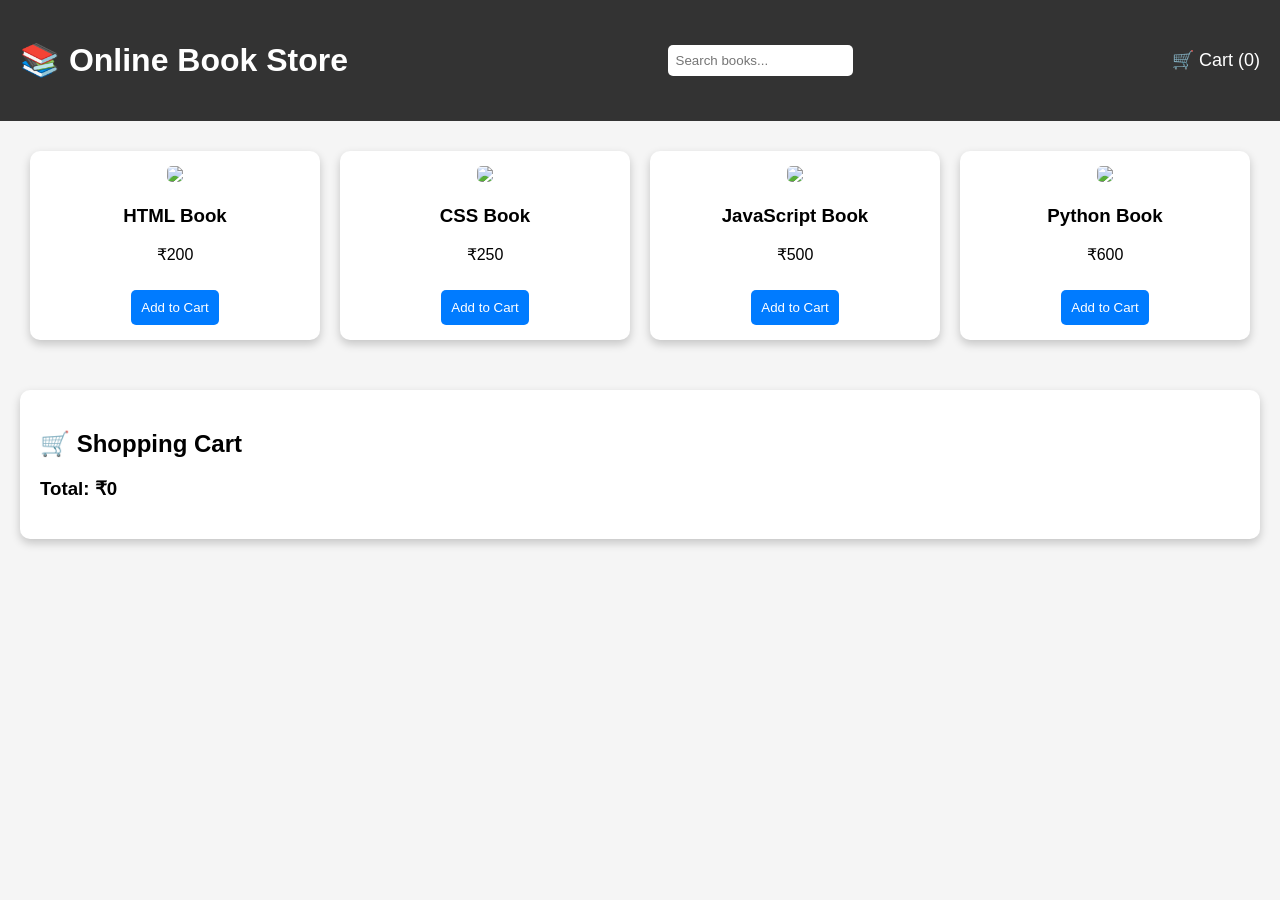
==== index.html @ 10d3f18d "second commit" ====
<!DOCTYPE html>
<html>
<head>
<title>Online Book Store</title>
<link rel="stylesheet" href="style.css">
</head>

<body>

<header>
<h1>📚 Online Book Store</h1>

<input type="text" id="search" placeholder="Search books..." onkeyup="searchBooks()">

<div class="cart-icon">
🛒 Cart (<span id="cart-count">0</span>)
</div>

</header>

<div class="container" id="product-list">

<div class="card" data-name="html">
<img src="https://via.placeholder.com/150">
<h3>HTML Book</h3>
<p>₹200</p>
<button onclick="addToCart('HTML Book',200)">Add to Cart</button>
</div>

<div class="card" data-name="css">
<img src="https://via.placeholder.com/150">
<h3>CSS Book</h3>
<p>₹250</p>
<button onclick="addToCart('CSS Book',250)">Add to Cart</button>
</div>

<div class="card" data-name="javascript">
<img src="https://via.placeholder.com/150">
<h3>JavaScript Book</h3>
<p>₹500</p>
<button onclick="addToCart('JavaScript Book',500)">Add to Cart</button>
</div>

<div class="card" data-name="python">
<img src="https://via.placeholder.com/150">
<h3>Python Book</h3>
<p>₹600</p>
<button onclick="addToCart('Python Book',600)">Add to Cart</button>
</div>

</div>

<section class="cart-section">

<h2>🛒 Shopping Cart</h2>

<ul id="cartItems"></ul>

<h3>Total: ₹<span id="total">0</span></h3>

</section>

<script src="script.js"></script>

</body>
</html>
---- style.css ----
body{
font-family:Arial;
margin:0;
background:#f5f5f5;
}

header{
background:#333;
color:white;
padding:20px;
display:flex;
justify-content:space-between;
align-items:center;
flex-wrap:wrap;
}

header input{
padding:8px;
border-radius:5px;
border:none;
}

.cart-icon{
font-size:18px;
}

.container{
display:grid;
grid-template-columns:repeat(auto-fit,minmax(200px,1fr));
gap:20px;
padding:30px;
}

.card{
background:white;
padding:15px;
border-radius:10px;
text-align:center;
box-shadow:0 4px 10px rgba(0,0,0,0.2);
}

.card img{
width:100%;
border-radius:5px;
}

button{
margin-top:10px;
padding:10px;
border:none;
background:#007bff;
color:white;
border-radius:5px;
cursor:pointer;
}

button:hover{
background:#0056b3;
}

.cart-section{
background:white;
margin:20px;
padding:20px;
border-radius:10px;
box-shadow:0 4px 10px rgba(0,0,0,0.2);
}

ul{
list-style:none;
padding:0;
}

li{
display:flex;
justify-content:space-between;
margin:10px 0;
}

.remove{
background:red;
padding:5px 10px;
border:none;
color:white;
border-radius:5px;
cursor:pointer;
}
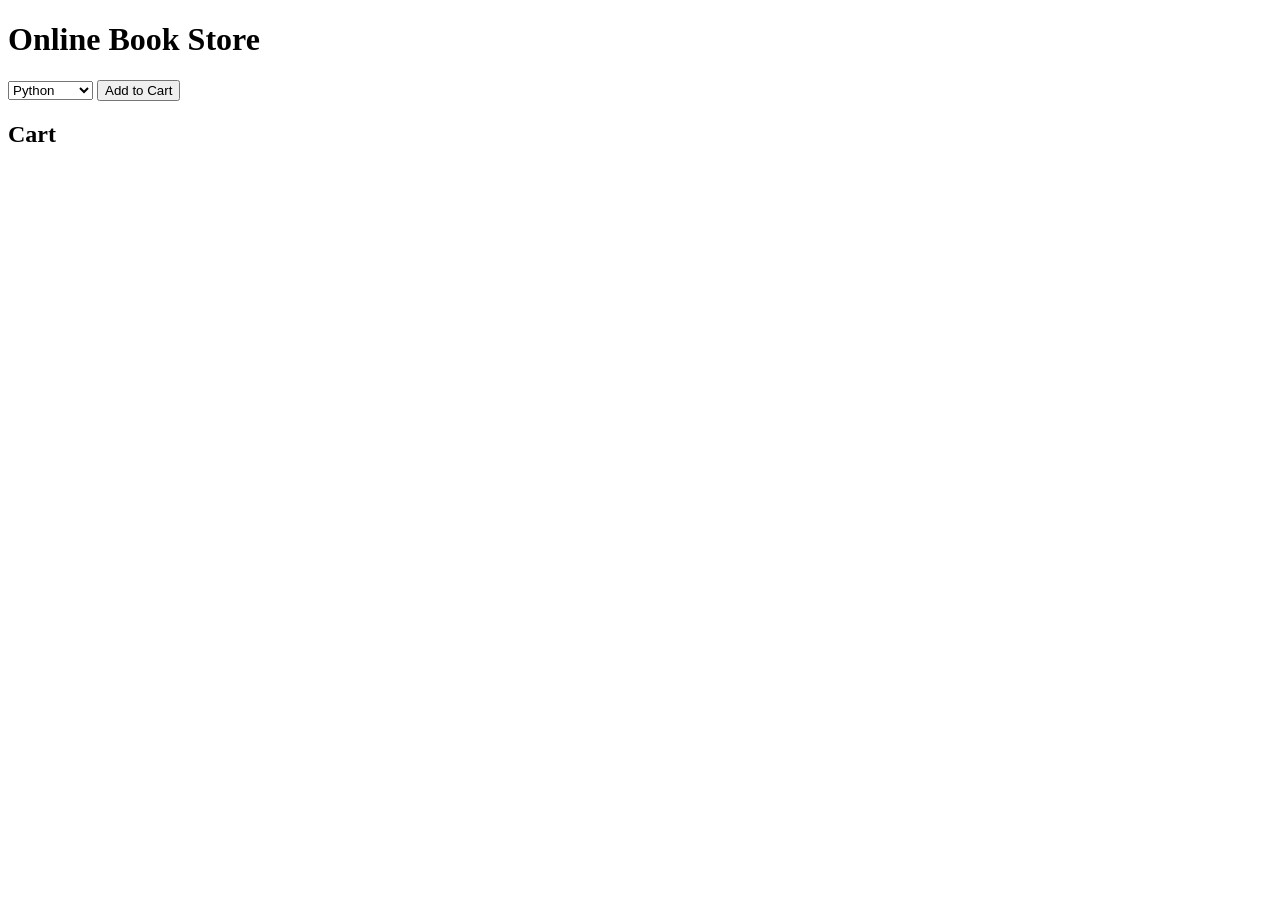
==== commit 19feccf0: "Update index.html" ====
--- a/index.html
+++ b/index.html
@@ -1,66 +1,31 @@
 <!DOCTYPE html>
 <html>
-<head>
-<title>Online Book Store</title>
-<link rel="stylesheet" href="style.css">
-</head>
 
 <body>
 
-<header>
-<h1>📚 Online Book Store</h1>
+<h1>Online Book Store</h1>
 
-<input type="text" id="search" placeholder="Search books..." onkeyup="searchBooks()">
+<select id="bookSelect">
+<option>Python</option>
+<option>JavaScript</option>
+<option>Django</option>
+<option>React</option>
+</select>
 
-<div class="cart-icon">
-🛒 Cart (<span id="cart-count">0</span>)
-</div>
+<button onclick="addBook()">Add to Cart</button>
 
-</header>
+<h2>Cart</h2>
+<p id="cart"></p>
 
-<div class="container" id="product-list">
+<script>
+let cart = [];
+function addBook(){
+let book = document.getElementById("bookSelect").value;
+cart.push(book);
+document.getElementById("cart").innerHTML = cart;
+}
 
-<div class="card" data-name="html">
-<img src="https://via.placeholder.com/150">
-<h3>HTML Book</h3>
-<p>₹200</p>
-<button onclick="addToCart('HTML Book',200)">Add to Cart</button>
-</div>
-
-<div class="card" data-name="css">
-<img src="https://via.placeholder.com/150">
-<h3>CSS Book</h3>
-<p>₹250</p>
-<button onclick="addToCart('CSS Book',250)">Add to Cart</button>
-</div>
-
-<div class="card" data-name="javascript">
-<img src="https://via.placeholder.com/150">
-<h3>JavaScript Book</h3>
-<p>₹500</p>
-<button onclick="addToCart('JavaScript Book',500)">Add to Cart</button>
-</div>
-
-<div class="card" data-name="python">
-<img src="https://via.placeholder.com/150">
-<h3>Python Book</h3>
-<p>₹600</p>
-<button onclick="addToCart('Python Book',600)">Add to Cart</button>
-</div>
-
-</div>
-
-<section class="cart-section">
-
-<h2>🛒 Shopping Cart</h2>
-
-<ul id="cartItems"></ul>
-
-<h3>Total: ₹<span id="total">0</span></h3>
-
-</section>
-
-<script src="script.js"></script>
+</script>
 
 </body>
-</html>+</html>
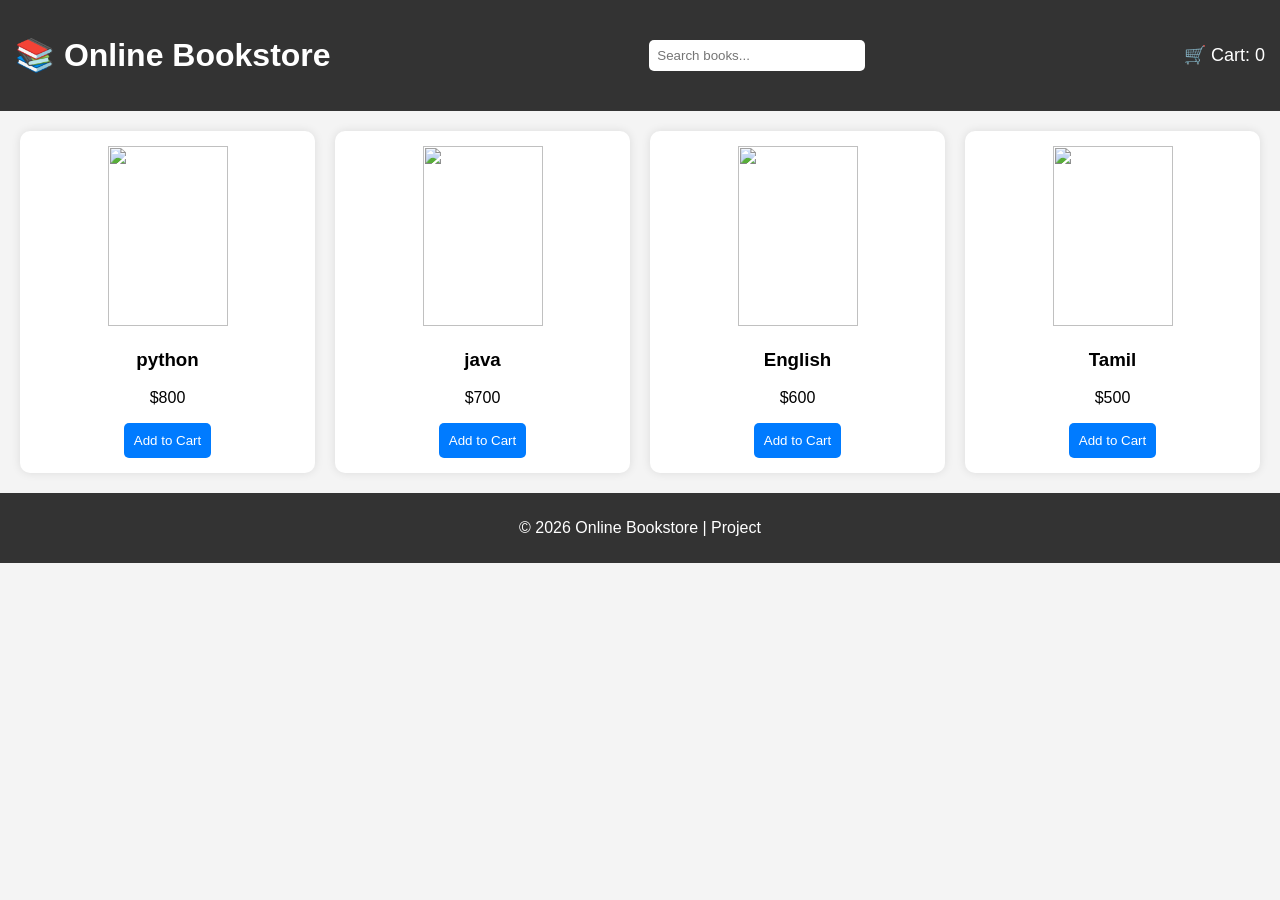
==== commit 0aef717b: "changes" ====
--- a/index.html
+++ b/index.html
@@ -1,31 +1,64 @@
 <!DOCTYPE html>
-<html>
+<html lang="en">
+<head>
+<meta charset="UTF-8">
+<meta name="viewport" content="width=device-width, initial-scale=1.0">
+<title>Online Bookstore</title>
+<link rel="stylesheet" href="style.css">
+</head>
 
 <body>
 
-<h1>Online Book Store</h1>
+<header>
+<h1>📚 Online Bookstore</h1>
 
-<select id="bookSelect">
-<option>Python</option>
-<option>JavaScript</option>
-<option>Django</option>
-<option>React</option>
-</select>
+<input type="text" id="searchBar" placeholder="Search books...">
 
-<button onclick="addBook()">Add to Cart</button>
+<div class="cart">
+🛒 Cart: <span id="cartCount">0</span>
+</div>
 
-<h2>Cart</h2>
-<p id="cart"></p>
+</header>
 
-<script>
-let cart = [];
-function addBook(){
-let book = document.getElementById("bookSelect").value;
-cart.push(book);
-document.getElementById("cart").innerHTML = cart;
-}
 
-</script>
+<section class="books" id="bookList">
+
+<div class="book">
+<img src="https://m.media-amazon.com/images/S/compressed.photo.goodreads.com/books/1576707604i/49444404.jpg">
+<h3>python</h3>
+<p>$800</p>
+<button onclick="addToCart()">Add to Cart</button>
+</div>
+
+<div class="book">
+<img src="https://m.media-amazon.com/images/I/51xiwRkS2oL._AC_UF1000,1000_QL80_.jpg">
+<h3>java</h3>
+<p>$700</p>
+<button onclick="addToCart()">Add to Cart</button>
+</div>
+
+<div class="book">
+<img src="https://encrypted-tbn0.gstatic.com/images?q=tbn:ANd9GcQ5vqZVXeitvq1lG7AAfR84Xl-9TuUpCxuh8g&s">
+<h3>English</h3>
+<p>$600</p>
+<button onclick="addToCart()">Add to Cart</button>
+</div>
+
+<div class="book">
+<img src="https://encrypted-tbn0.gstatic.com/images?q=tbn:ANd9GcTwF1smsRbU2TLldTcjNdYqvRmCeexZ2qU4vw&s">
+<h3>Tamil</h3>
+<p>$500</p>
+<button onclick="addToCart()">Add to Cart</button>
+</div>
+
+</section>
+
+
+<footer>
+<p>© 2026 Online Bookstore | Project</p>
+</footer>
+
+<script src="script.js"></script>
 
 </body>
-</html>
+</html>
--- a/style.css
+++ b/style.css
@@ -0,0 +1,71 @@
+body{
+font-family: Arial;
+margin:0;
+background:#f4f4f4;
+}
+
+header{
+display:flex;
+justify-content:space-between;
+align-items:center;
+background:#333;
+color:white;
+padding:15px;
+}
+
+header input{
+padding:8px;
+width:200px;
+border:none;
+border-radius:5px;
+}
+
+.cart{
+font-size:18px;
+}
+
+.books{
+display:grid;
+grid-template-columns:repeat(auto-fit,minmax(200px,1fr));
+gap:20px;
+padding:20px;
+}
+
+.book{
+background:white;
+padding:15px;
+border-radius:10px;
+text-align:center;
+box-shadow:0 0 10px rgba(0,0,0,0.1);
+transition:0.3s;
+}
+
+.book:hover{
+transform:scale(1.05);
+}
+
+.book img{
+width:120px;
+height:180px;
+object-fit:cover;
+}
+
+.book button{
+background:#007BFF;
+color:white;
+border:none;
+padding:10px;
+border-radius:5px;
+cursor:pointer;
+}
+
+.book button:hover{
+background:#0056b3;
+}
+
+footer{
+text-align:center;
+padding:10px;
+background:#333;
+color:white;
+}
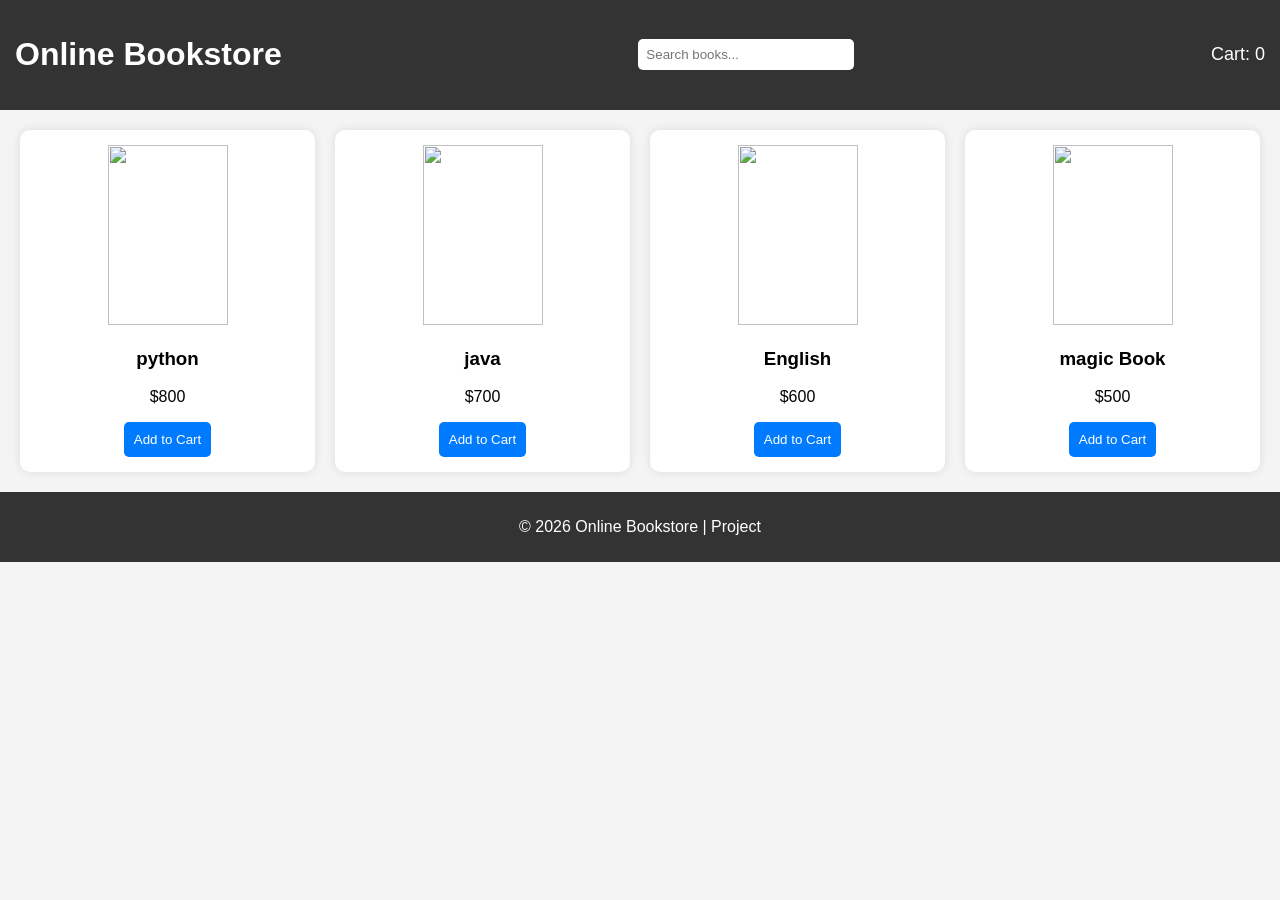
==== commit e98e963d: "Remove emoji from header and cart text" ====
--- a/index.html
+++ b/index.html
@@ -10,12 +10,12 @@
 <body>
 
 <header>
-<h1>📚 Online Bookstore</h1>
+<h1>Online Bookstore</h1>
 
 <input type="text" id="searchBar" placeholder="Search books...">
 
 <div class="cart">
-🛒 Cart: <span id="cartCount">0</span>
+ Cart: <span id="cartCount">0</span>
 </div>
 
 </header>
@@ -45,8 +45,8 @@
 </div>
 
 <div class="book">
-<img src="https://encrypted-tbn0.gstatic.com/images?q=tbn:ANd9GcTwF1smsRbU2TLldTcjNdYqvRmCeexZ2qU4vw&s">
-<h3>Tamil</h3>
+<img src="https://images-na.ssl-images-amazon.com/images/I/81WcnNQ-TBL.jpg">
+<h3>magic Book</h3>
 <p>$500</p>
 <button onclick="addToCart()">Add to Cart</button>
 </div>
@@ -61,4 +61,4 @@
 <script src="script.js"></script>
 
 </body>
-</html>+</html>
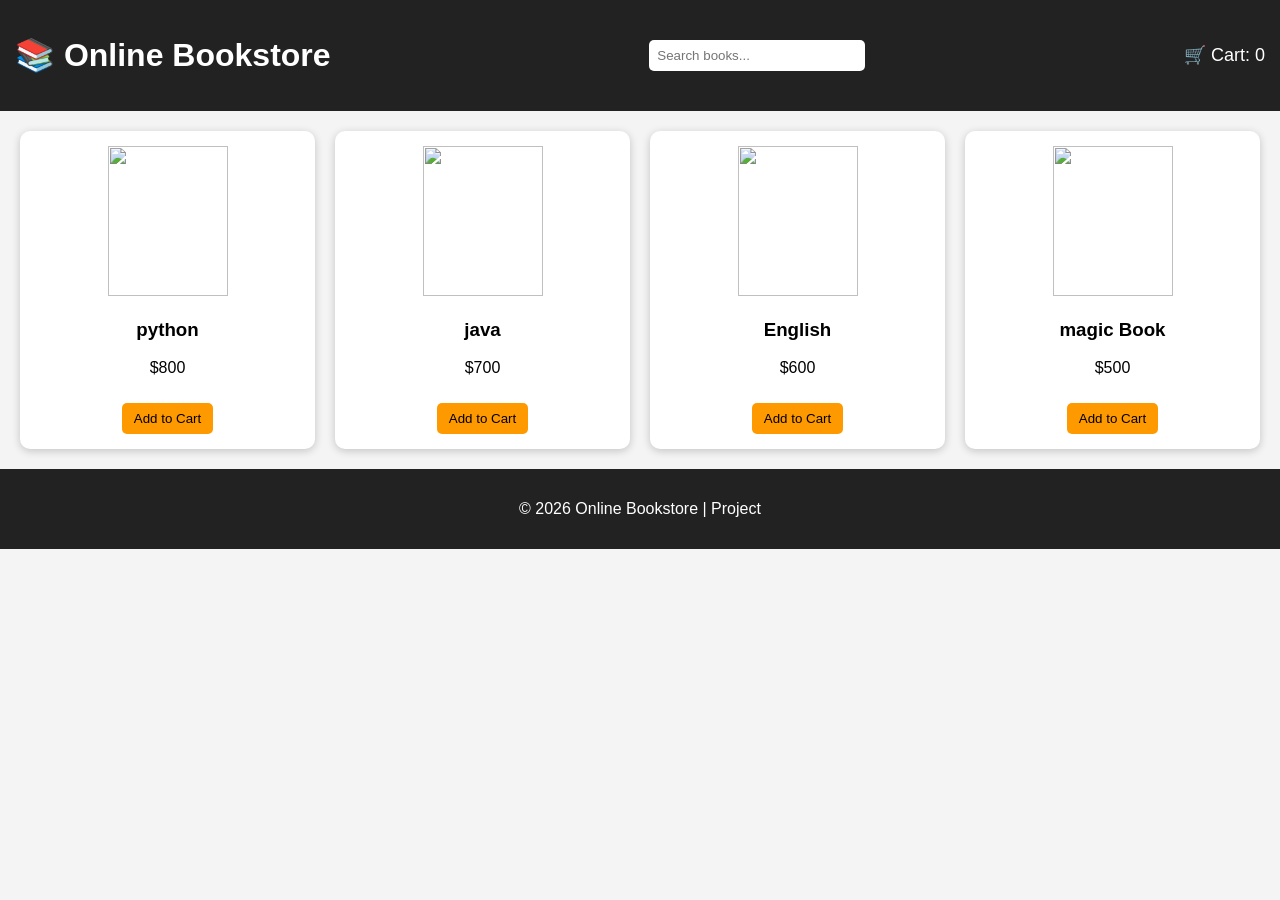
==== commit bc63fd22: "newchanges" ====
--- a/index.html
+++ b/index.html
@@ -10,12 +10,12 @@
 <body>
 
 <header>
-<h1>Online Bookstore</h1>
+<h1>📚 Online Bookstore</h1>
 
 <input type="text" id="searchBar" placeholder="Search books...">
 
 <div class="cart">
- Cart: <span id="cartCount">0</span>
+🛒 Cart: <span id="cartCount">0</span>
 </div>
 
 </header>
@@ -61,4 +61,4 @@
 <script src="script.js"></script>
 
 </body>
-</html>
+</html>
--- a/style.css
+++ b/style.css
@@ -1,23 +1,23 @@
 body{
-font-family: Arial;
+font-family:Arial;
 margin:0;
 background:#f4f4f4;
 }
 
 header{
+background:#222;
+color:white;
+padding:15px;
 display:flex;
 justify-content:space-between;
 align-items:center;
-background:#333;
-color:white;
-padding:15px;
 }
 
 header input{
 padding:8px;
 width:200px;
+border-radius:5px;
 border:none;
-border-radius:5px;
 }
 
 .cart{
@@ -35,37 +35,32 @@
 background:white;
 padding:15px;
 border-radius:10px;
+box-shadow:0 2px 8px rgba(0,0,0,0.2);
 text-align:center;
-box-shadow:0 0 10px rgba(0,0,0,0.1);
-transition:0.3s;
-}
-
-.book:hover{
-transform:scale(1.05);
 }
 
 .book img{
 width:120px;
-height:180px;
+height:150px;
 object-fit:cover;
 }
 
-.book button{
-background:#007BFF;
-color:white;
+button{
+background:#ff9900;
 border:none;
-padding:10px;
+padding:8px 12px;
+margin-top:10px;
+cursor:pointer;
 border-radius:5px;
-cursor:pointer;
 }
 
-.book button:hover{
-background:#0056b3;
+button:hover{
+background:#e68a00;
 }
 
 footer{
 text-align:center;
-padding:10px;
-background:#333;
+padding:15px;
+background:#222;
 color:white;
 }
